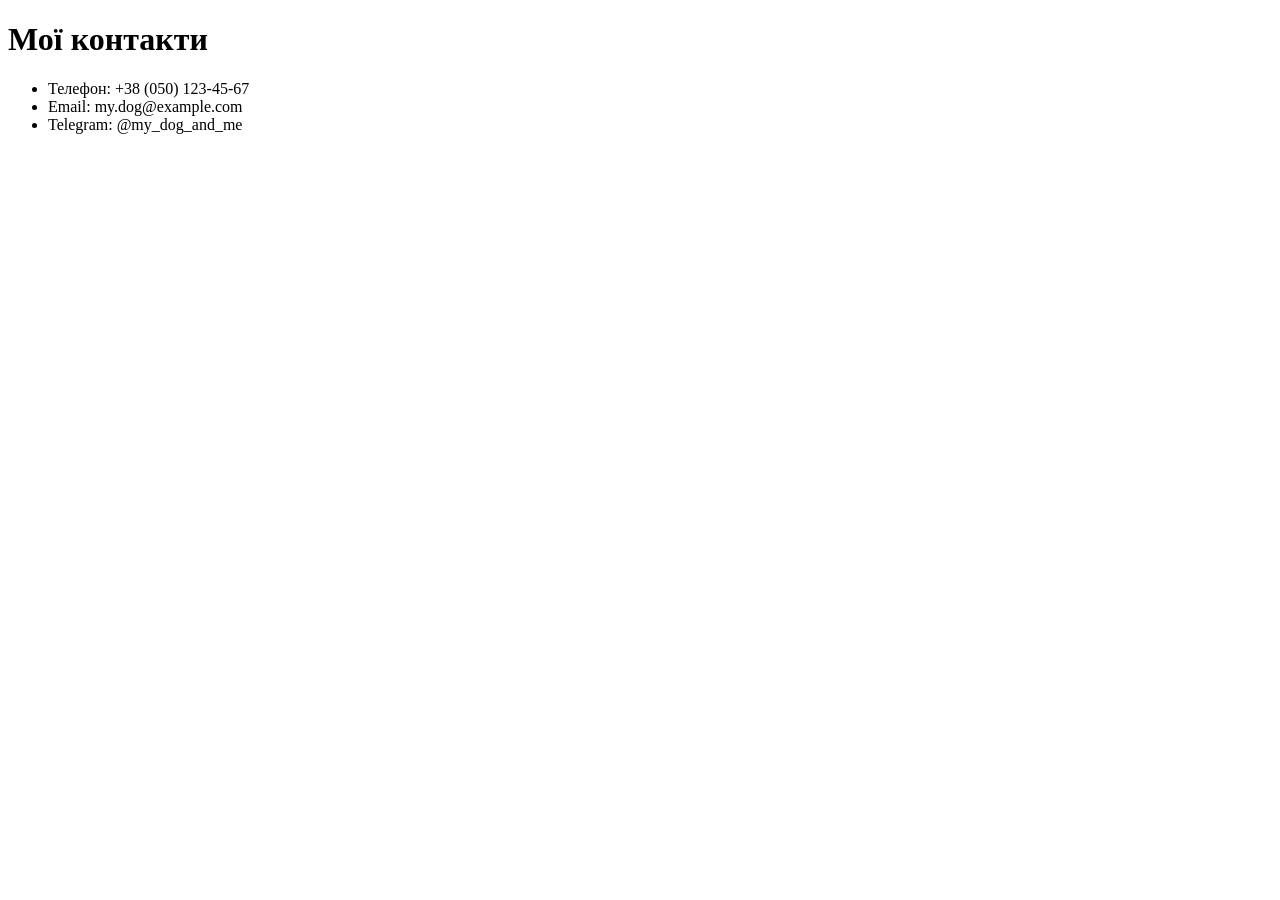
==== pages/contact.html @ 722ec762 "Added lists and tables to index" ====
<!DOCTYPE html>
<html>
<head>
    <meta charset="UTF-8">
    <title>Мої контакти</title>
</head>
<body>
    <h1>Мої контакти</h1>
    <ul>
        <li>Телефон: +38 (050) 123-45-67</li>
        <li>Email: my.dog@example.com</li>
        <li>Telegram: @my_dog_and_me</li>
    </ul>
</body>
</html>
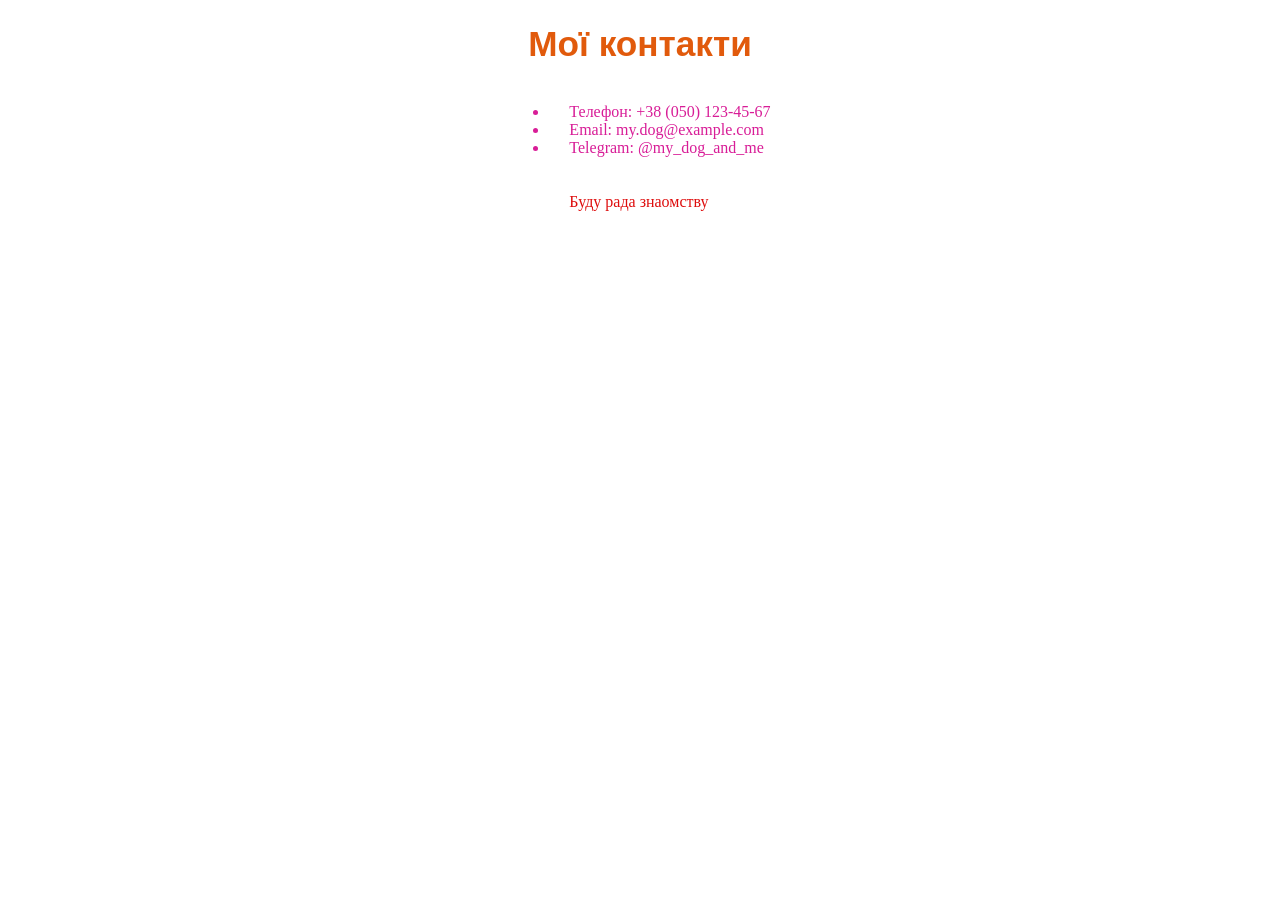
==== commit fe91f573: "final" ====
--- a/pages/contact.html
+++ b/pages/contact.html
@@ -3,6 +3,21 @@
 <head>
     <meta charset="UTF-8">
     <title>Мої контакти</title>
+    <link rel="stylesheet" href="../style.css">
+    <style>  
+    H1 {   font-size: 220%;
+            font-family: Verdana, Arial, Helvetica, sans-serif;
+             color: #e15a0c;
+       } 
+    li {
+    padding-left: 20px;
+    color: #d81d97;
+}
+p {
+    padding-left: 20px;
+    color: #de0d0d;
+}
+    </style>
 </head>
 <body>
     <h1>Мої контакти</h1>
@@ -10,6 +25,7 @@
         <li>Телефон: +38 (050) 123-45-67</li>
         <li>Email: my.dog@example.com</li>
         <li>Telegram: @my_dog_and_me</li>
+        <p>Буду рада знаомству</p>
     </ul>
 </body>
 </html>
--- a/style.css
+++ b/style.css
@@ -0,0 +1,25 @@
+h1 {
+    color: hsl(150, 100%, 25%);
+    font-size: 500%;
+    font-family: Arial, Verdana, sans-serif;
+    text-align: center;
+}
+body{
+        text-align:center;
+ }
+p {
+    padding: 20px;
+}
+table{
+    margin-left: auto;
+    margin-right: auto;
+    text-align: left;
+}
+ul{
+    display: inline-block;
+    text-align: left;
+}
+.rest-item{
+    font-family: monospace;
+    color:#d97706 ; 
+}
